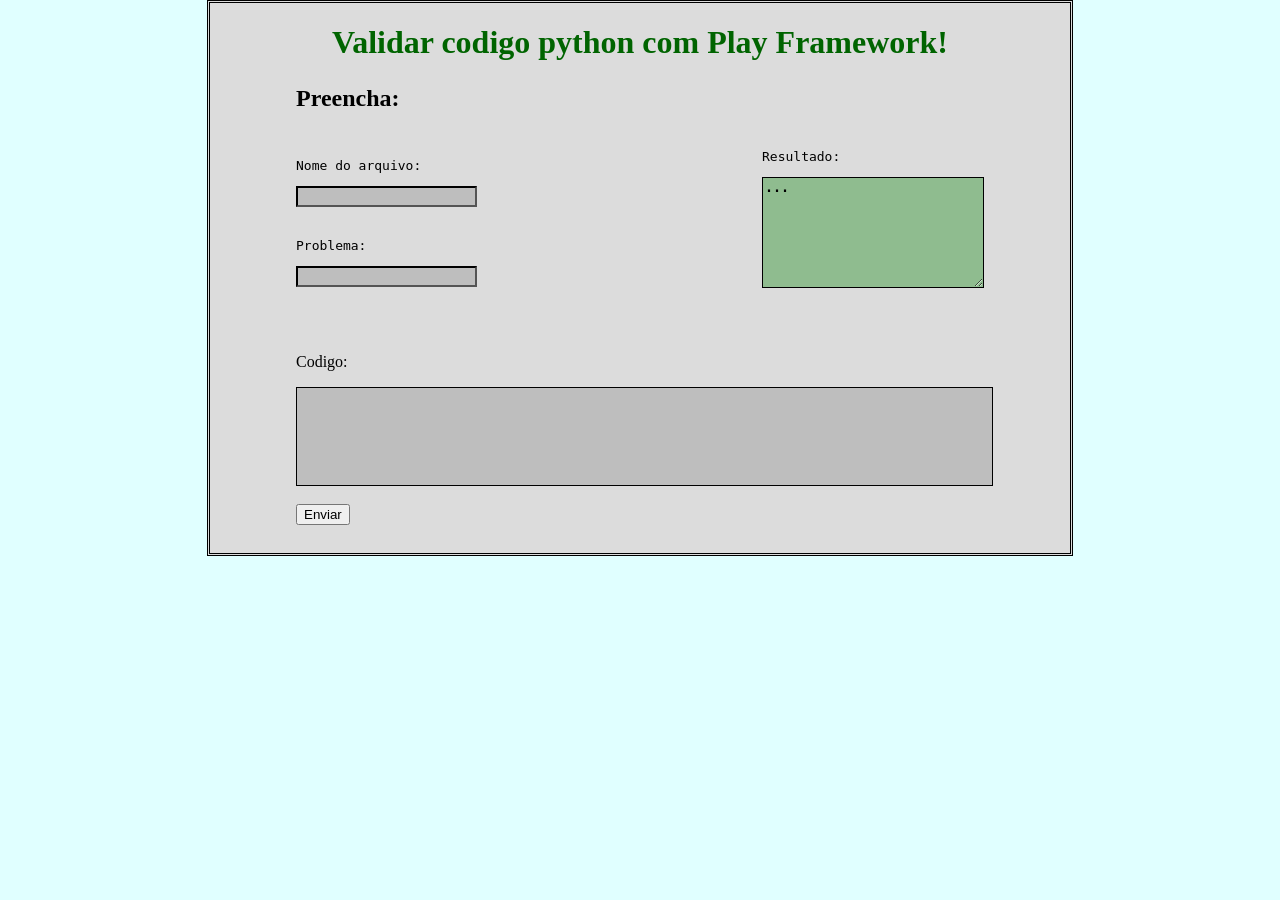
==== app/views/Application/maratona.html @ 1fe80ba3 "Upload project files" ====
<html>
    <head>
        <link rel="stylesheet" type="text/css" href="/public/stylesheets/style.css"/> 
        <title>Maratona (Validar codigo)</title>
    </head>
    <body id="corpo">
        <div class="container">
        	<form action="@{Application.show}">
	        	<h1 id="titulo">Validar codigo python com Play Framework! </h1>
	            <p id="Preencher"><strong>Preencha: </strong></p>
	            <div id="superior">
	                <div id="esquerda">
	                    <pre>Nome do arquivo:</pre>
	                    <input id="id" type="text" name="solution.filename">
	                    <br><br>
	                    <pre>Problema:</pre>
	                    <input id="nomeArquivo" type="text" name="solution.problem">
	                </div>
	                <div id="direita">
	                    <pre>Resultado: </pre>
	                    <pre><textarea id="Resultado" rows="7" cols="25" disabled="disabled" name="solution.status">...</textarea></pre>
	                </div>
	            </div>
	            <div id="inferior">
		            <br><br>
	                <p>Codigo:</p>
	                <textarea id="Codigo" name="solution.sourcecode"></textarea>
	                <br><br>
	                <button id="submit" type="submit">Enviar</button>
	                <br><br>
	            </div>
	        </div>
        </form>
		<script>
			var btn = document.getElementById("submit");
			var resultado = document.getElementById("Resultado");
			var valor = "processando";
			var cont=0;
	
			function proccess() {
				valor = valor + ".";
				resultado.value = valor;
				cont++;
				if (cont!=4) {
					setTimeout(proccess, 1000);
				}
			}
			
			var base64;
			var decod;
			
			btn.addEventListener('click', function () {
				alert("Arquivo enviado!");
				base64 = btoa(codigo.value);
				decod = atob(base64);
				alert(base64);
				alert(decod);
				proccess();
			});
			
		</script>
    </body>
</html>
---- public/stylesheets/style.css ----
div.container{
    border-style: double;
	width: 860px;
	height: 550px;
	margin: 0 auto;
    background-color: #DCDCDC;
}

#esquerda { 
    float: left; 
    width: 30%; 
    padding-top: 1%;
    padding-left: 10%;
}

#direita { 
    float: right; 
    margin-right: 10%;
}

#inferior {
    clear:both;
    height:20%;
    padding-left: 10%;
}

#Preencher {
    font-size: 24px;
    padding-left: 10%;
}

#pagina {
    border-style: double;
    height: 59%;
    width: 60%;
    margin: auto;
    padding: auto;
    background-color: #DCDCDC;
}

#titulo {
    text-align: center;
    color: #006400;
}
#Codigo {
    background-color: #BEBEBE;
    color: darkgreen;
    font-weight: bold;
    border-color: black;
    width: 90%;
    height: 90%;
    resize: none;
    
}
#id {
    background-color: #BEBEBE;
    color: darkgreen;
    font-weight: bold;
    border-color: black;
}
#nomeArquivo {
    background-color: #BEBEBE;
    color: darkgreen;
    font-weight: bold;
    border-color: black;
}

#Resultado {
    background-color: #8FBC8F;
    color: black;
    font-weight: bold;
    border-color: black;
}

#corpo {
    background-color: #E0FFFF;
    margin: auto;
    padding: auto;
    align-items: center;
}
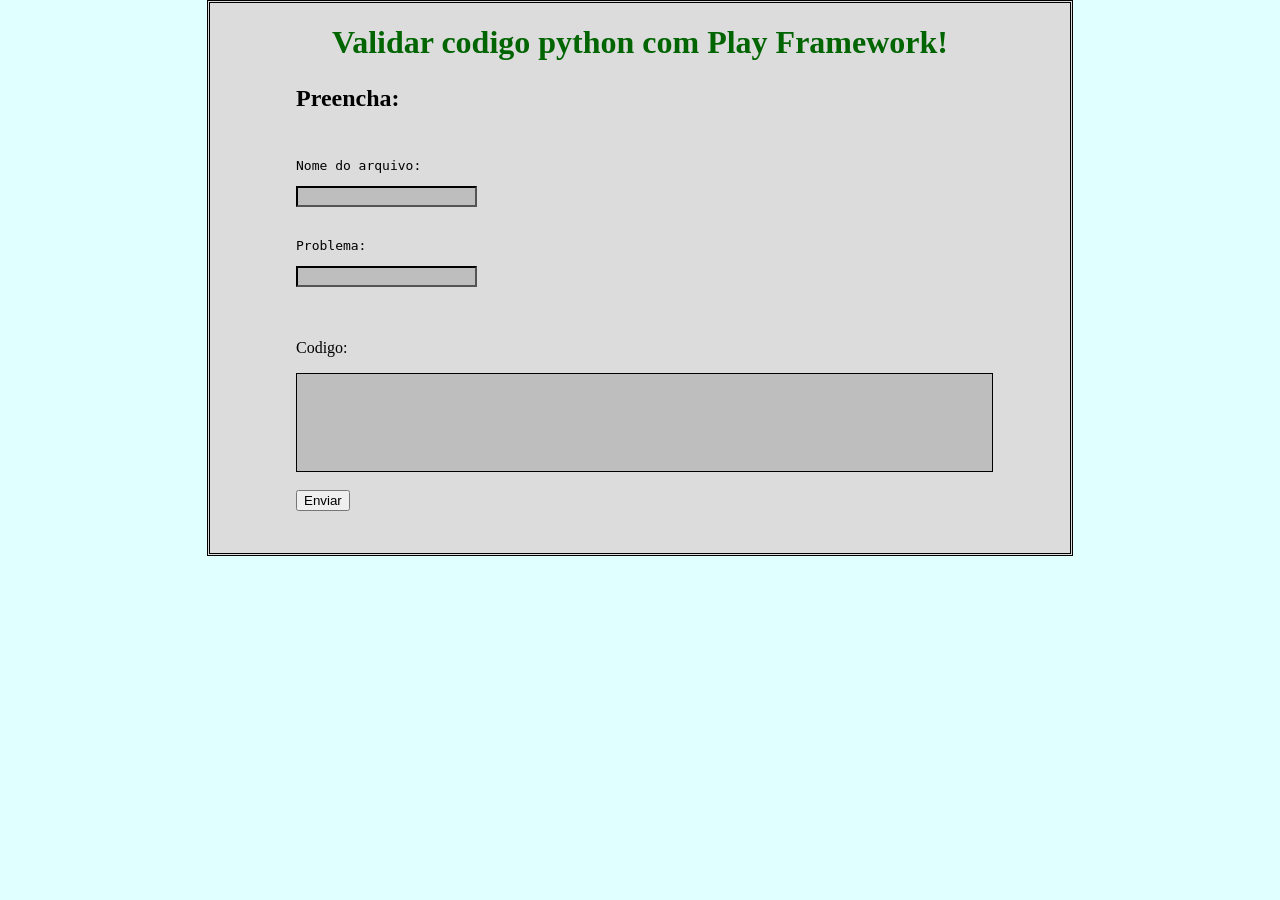
==== commit d15a17e4: "Update" ====
--- a/app/views/Application/maratona.html
+++ b/app/views/Application/maratona.html
@@ -16,10 +16,6 @@
 	                    <pre>Problema:</pre>
 	                    <input id="nomeArquivo" type="text" name="solution.problem">
 	                </div>
-	                <div id="direita">
-	                    <pre>Resultado: </pre>
-	                    <pre><textarea id="Resultado" rows="7" cols="25" disabled="disabled" name="solution.status">...</textarea></pre>
-	                </div>
 	            </div>
 	            <div id="inferior">
 		            <br><br>
@@ -33,31 +29,13 @@
         </form>
 		<script>
 			var btn = document.getElementById("submit");
-			var resultado = document.getElementById("Resultado");
-			var valor = "processando";
-			var cont=0;
-	
-			function proccess() {
-				valor = valor + ".";
-				resultado.value = valor;
-				cont++;
-				if (cont!=4) {
-					setTimeout(proccess, 1000);
-				}
-			}
 			
 			var base64;
 			var decod;
 			
 			btn.addEventListener('click', function () {
 				alert("Arquivo enviado!");
-				base64 = btoa(codigo.value);
-				decod = atob(base64);
-				alert(base64);
-				alert(decod);
-				proccess();
-			});
-			
+			});			
 		</script>
     </body>
 </html>
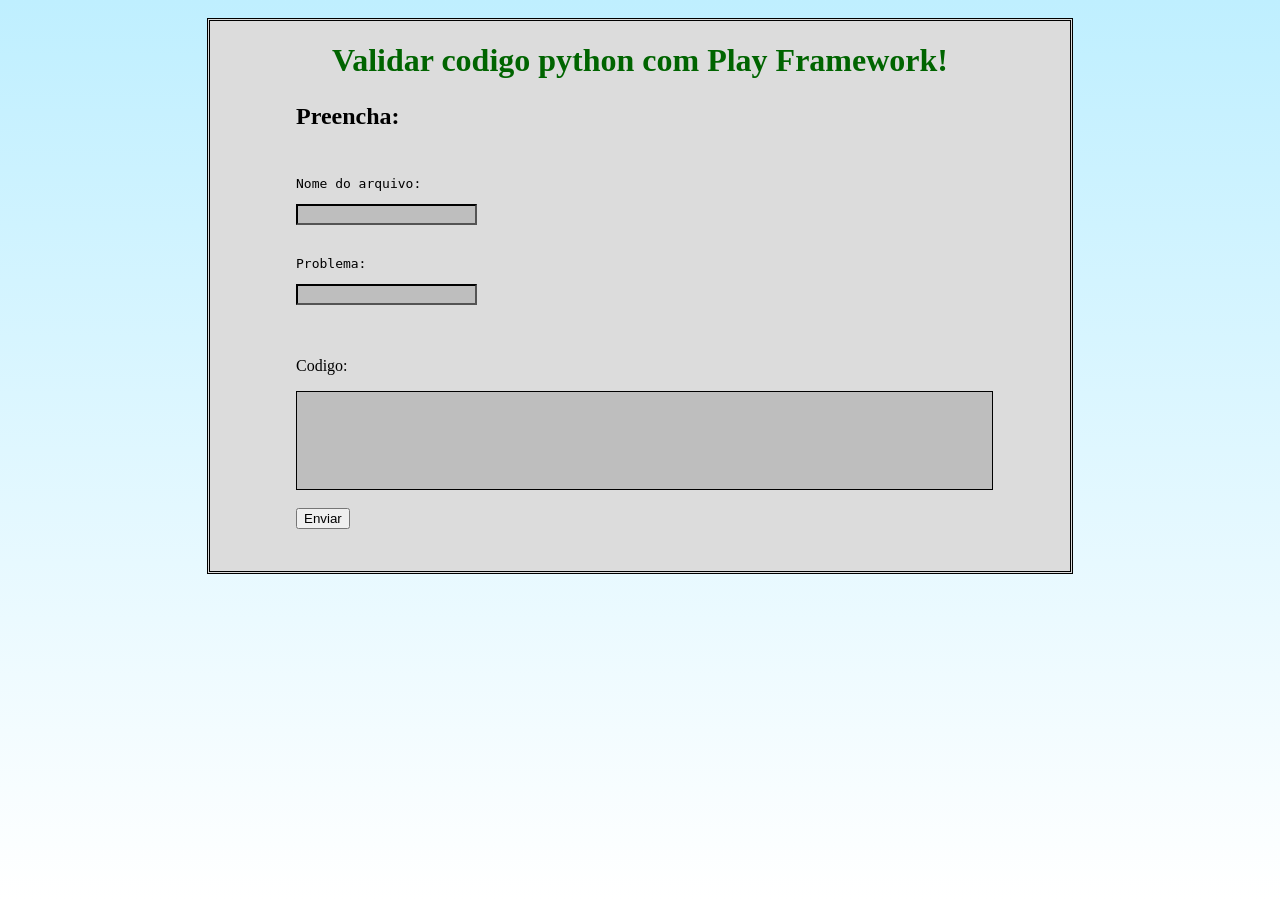
==== commit 2a5d3cac: "Update project Após a inserção de um registro, agora é possível realizar uma busca por ID, Status ou" ====
--- a/app/views/Application/maratona.html
+++ b/app/views/Application/maratona.html
@@ -4,6 +4,7 @@
         <title>Maratona (Validar codigo)</title>
     </head>
     <body id="corpo">
+    	<br>
         <div class="container">
         	<form action="@{Application.show}">
 	        	<h1 id="titulo">Validar codigo python com Play Framework! </h1>
@@ -14,29 +15,20 @@
 	                    <input id="id" type="text" name="solution.filename">
 	                    <br><br>
 	                    <pre>Problema:</pre>
-	                    <input id="nomeArquivo" type="text" name="solution.problem">
+	                    <input id="problema" type="text" name="solution.problem">
 	                </div>
 	            </div>
 	            <div id="inferior">
 		            <br><br>
 	                <p>Codigo:</p>
-	                <textarea id="Codigo" name="solution.sourcecode"></textarea>
+	                <textarea id="Codigo" name="solution.sourcecode" onfocus="verificar()"></textarea>
 	                <br><br>
 	                <button id="submit" type="submit">Enviar</button>
 	                <br><br>
 	            </div>
 	        </div>
         </form>
-		<script>
-			var btn = document.getElementById("submit");
-			
-			var base64;
-			var decod;
-			
-			btn.addEventListener('click', function () {
-				alert("Arquivo enviado!");
-			});			
-		</script>
+		<script type="text/javascript" src="/public/javascripts/script.js"></script>
     </body>
 </html>
 
--- a/public/stylesheets/style.css
+++ b/public/stylesheets/style.css
@@ -58,7 +58,7 @@
     font-weight: bold;
     border-color: black;
 }
-#nomeArquivo {
+#problema {
     background-color: #BEBEBE;
     color: darkgreen;
     font-weight: bold;
@@ -73,8 +73,7 @@
 }
 
 #corpo {
-    background-color: #E0FFFF;
+    background-image: linear-gradient(to top, white, #BFEFFF);
     margin: auto;
-    padding: auto;
     align-items: center;
 }
